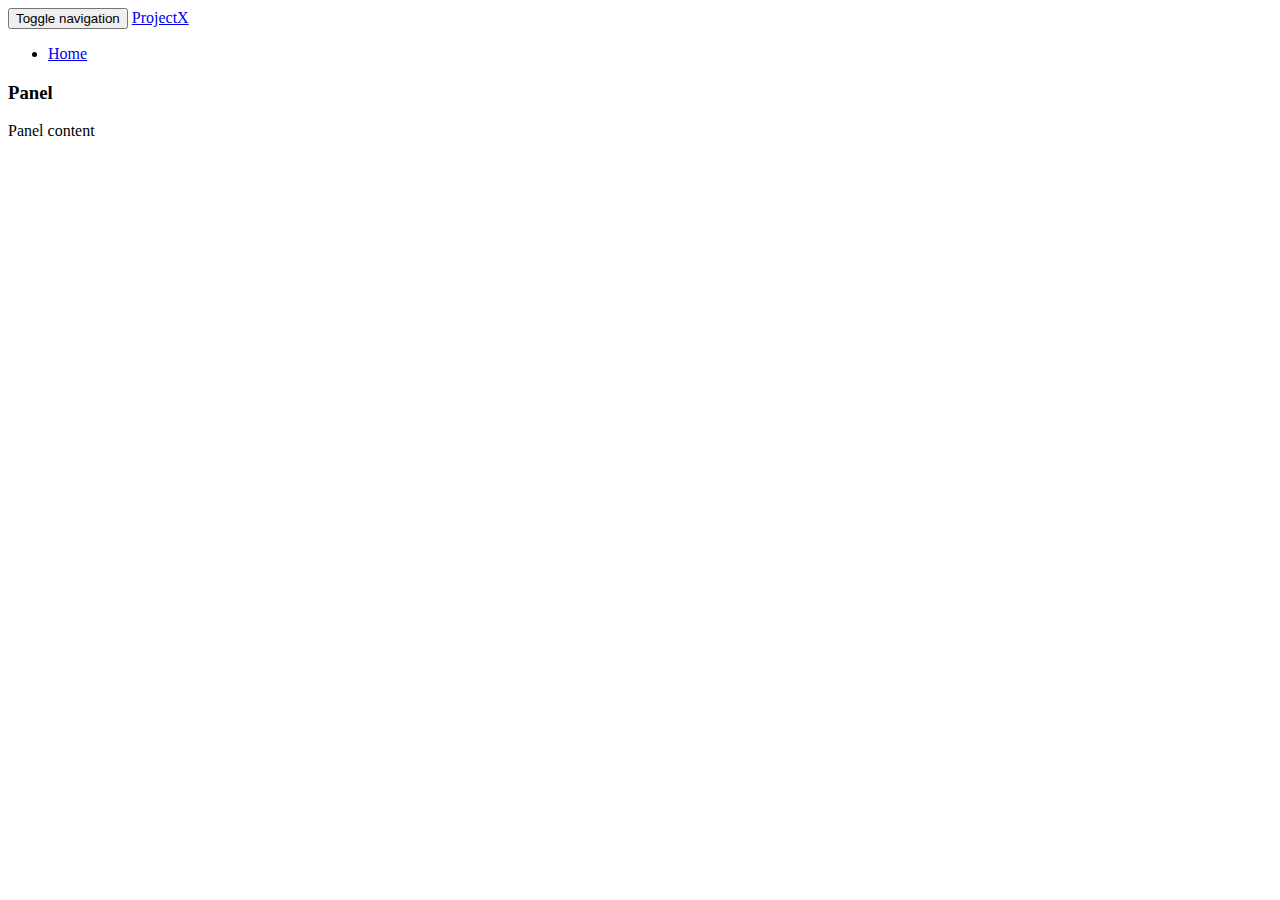
==== index.html @ a7e0023e "Move components to lib" ====
<!DOCTYPE html>
<html lang="en">
    <head>
        <meta charset="utf-8" >
        <meta http-equiv="X-UA-Compatible" content="IE=edge,chrome=1">
        <title>ProjectX</title>
        <meta name="viewport" content="width=device-width, initial-scale=1.0, maximum-scale=1.0, user-scalable=no">
        <meta name="description" content="">
        <meta name="author" content="">
        
        <link href="lib/bootstrap/dist/css/bootstrap.css" rel="stylesheet" media="screen">
        <!-- link rel="stylesheet" href="css/bootstrap-theme.min.css" -->
        <link rel="stylesheet" href="lib/nvd3/src/nv.d3.css">
    </head>
    <body>
  
        <nav class="navbar navbar-default navbar-static-top" role="navigation">
            <div class="container">
                <div class="navbar-header">
                    <button type="button" class="navbar-toggle" data-toggle="collapse" data-target=".navbar-collapse">
                        <span class="sr-only">Toggle navigation</span>
                        <span class="icon-bar"></span>
                        <span class="icon-bar"></span>
                        <span class="icon-bar"></span>
                    </button>
                    <a class="navbar-brand" href="#">ProjectX</a>
                </div>

                <div class="collapse navbar-collapse">
                    <ul class="nav navbar-nav">
                        <li class="active"><a href="#">Home</a></li>
                    </ul>
                </div>
            </div>
        </nav>
        
        <div class="container gallery">
            
            <div class="row">
                <div class="col-lg-12">
                    <div class="panel panel-default">
                        <div class="panel-heading">
                            <h3 class="panel-title">Panel</h3>
                        </div>
                        <div class="panel-body">
                            Panel content
                        </div>
                    </div>
                </div>
            </div>
        
        </div>
    <script data-main="js/main.js" src="lib/requirejs/require.js"></script>
  </body>
</html>
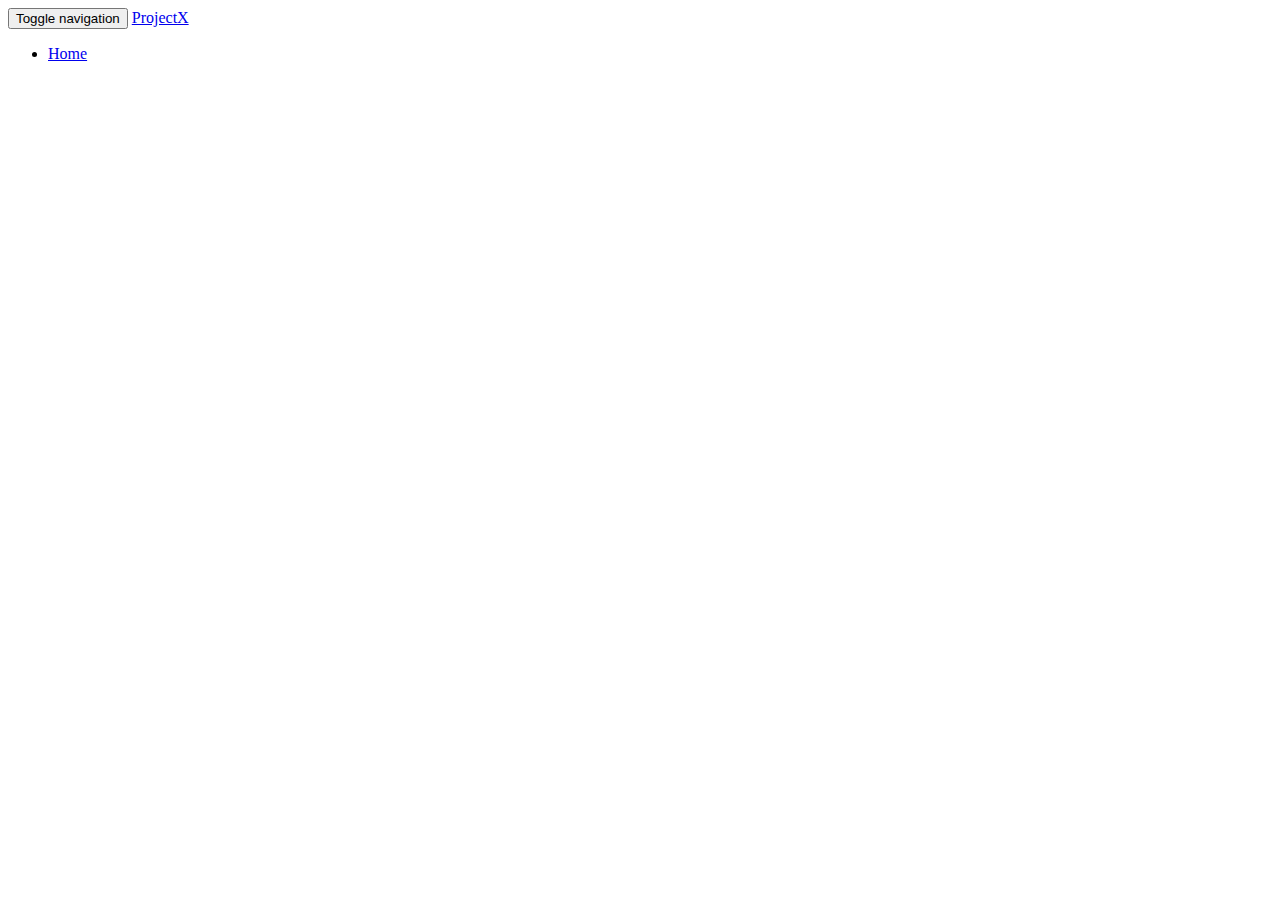
==== commit e4deaf2e: "Add boilerplate template" ====
--- a/index.html
+++ b/index.html
@@ -37,15 +37,7 @@
         <div class="container gallery">
             
             <div class="row">
-                <div class="col-lg-12">
-                    <div class="panel panel-default">
-                        <div class="panel-heading">
-                            <h3 class="panel-title">Panel</h3>
-                        </div>
-                        <div class="panel-body">
-                            Panel content
-                        </div>
-                    </div>
+                <div id="line-chart" class="col-lg-12">
                 </div>
             </div>
         
